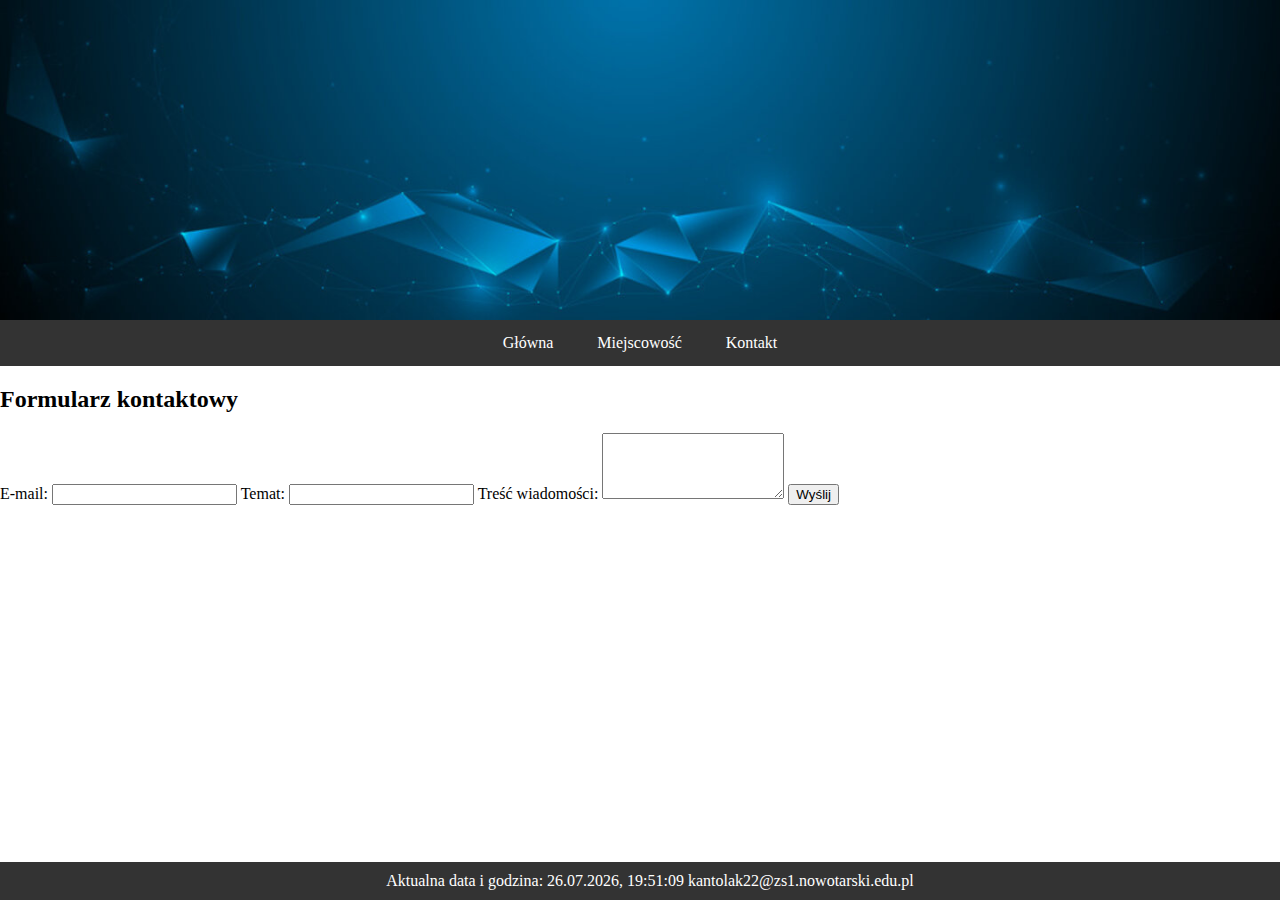
==== contact.html @ caf0e9dd "Initial commit" ====
<!DOCTYPE html>
<html lang="pl">
<head>
    <meta charset="UTF-8">
    <meta name="viewport" content="width=device-width, initial-scale=1.0">
    <title>Kontakt</title>
    <link rel="stylesheet" href="style.css">

</head>
<body>
    <div>
        <img src="bg.jpg" alt="Baner" id="bg">
    </div>

    <nav>
        <a href="home.html">Główna</a>
        <a href="place.html">Miejscowość</a>
        <a href="contact.html">Kontakt</a>
    </nav>
    <main>
    <div>
        <h2>Formularz kontaktowy</h2>
        <form action="process_contact.php" method="post">
            <label for="email">E-mail:</label>
            <input type="email" id="email" name="email" required>

            <label for="subject">Temat:</label>
            <input type="text" id="subject" name="subject" required>

            <label for="message">Treść wiadomości:</label>
            <textarea id="message" name="message" rows="4" required></textarea>

            <button type="submit">Wyślij</button>
        </form>
    </div>
    </main>
    <footer id="footer">
        kantolak22@zs1.nowotarski.edu.pl
    </footer>
    <script>
        function updateDateTime() {
            var footer = document.getElementById('footer');
            var currentDateTime = new Date();
            var formattedDateTime = currentDateTime.toLocaleString('pl-PL');
            footer.innerHTML = 'Aktualna data i godzina: ' + formattedDateTime + ' kantolak22@zs1.nowotarski.edu.pl';
        }

        updateDateTime();

        setInterval(updateDateTime, 60000);
    </script>
</body>
</html>
---- style.css ----
body {
    margin: 0;
    padding: 0;
}

img {
    max-width: 100%;
    height: auto;
    display: block;
}

#bg {
    width: 100%;
    height: auto;
    display: block;
}

nav {
    background-color: #333;
    text-align: center;
    margin-bottom: 5px;
}

nav a {
    display: inline-block;
    padding: 14px 20px;
    color: white;
    text-decoration: none;
}

nav a:hover {
    background-color: #555;
}

footer {
    background-color: #333;
    color: white;
    text-align: center;
    padding: 10px;
    position: fixed;
    bottom: 0;
    width: 100%;
}
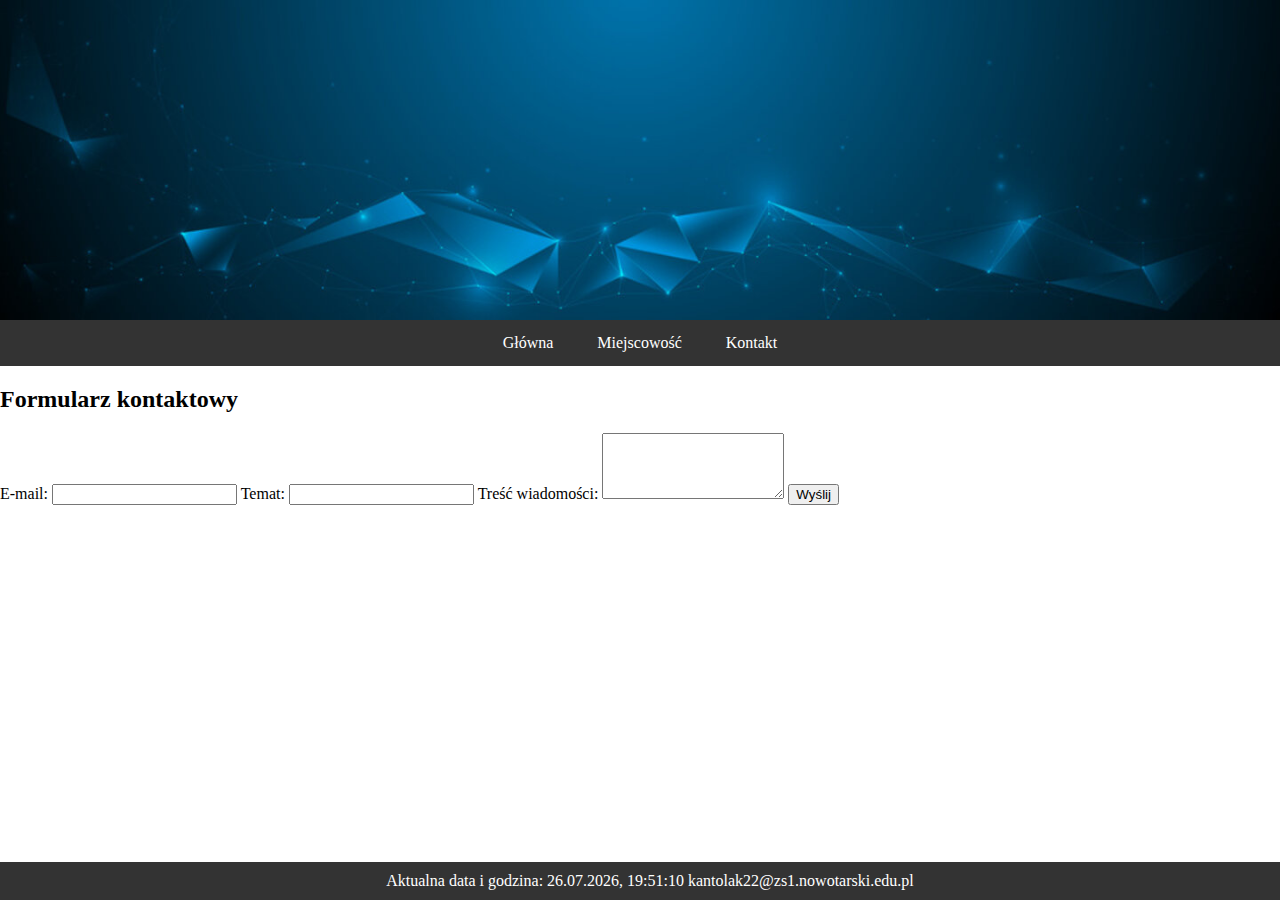
==== commit de36b099: "Initial commit" ====
--- a/contact.html
+++ b/contact.html
@@ -13,7 +13,7 @@
     </div>
 
     <nav>
-        <a href="home.html">Główna</a>
+        <a href="index.html">Główna</a>
         <a href="place.html">Miejscowość</a>
         <a href="contact.html">Kontakt</a>
     </nav>
